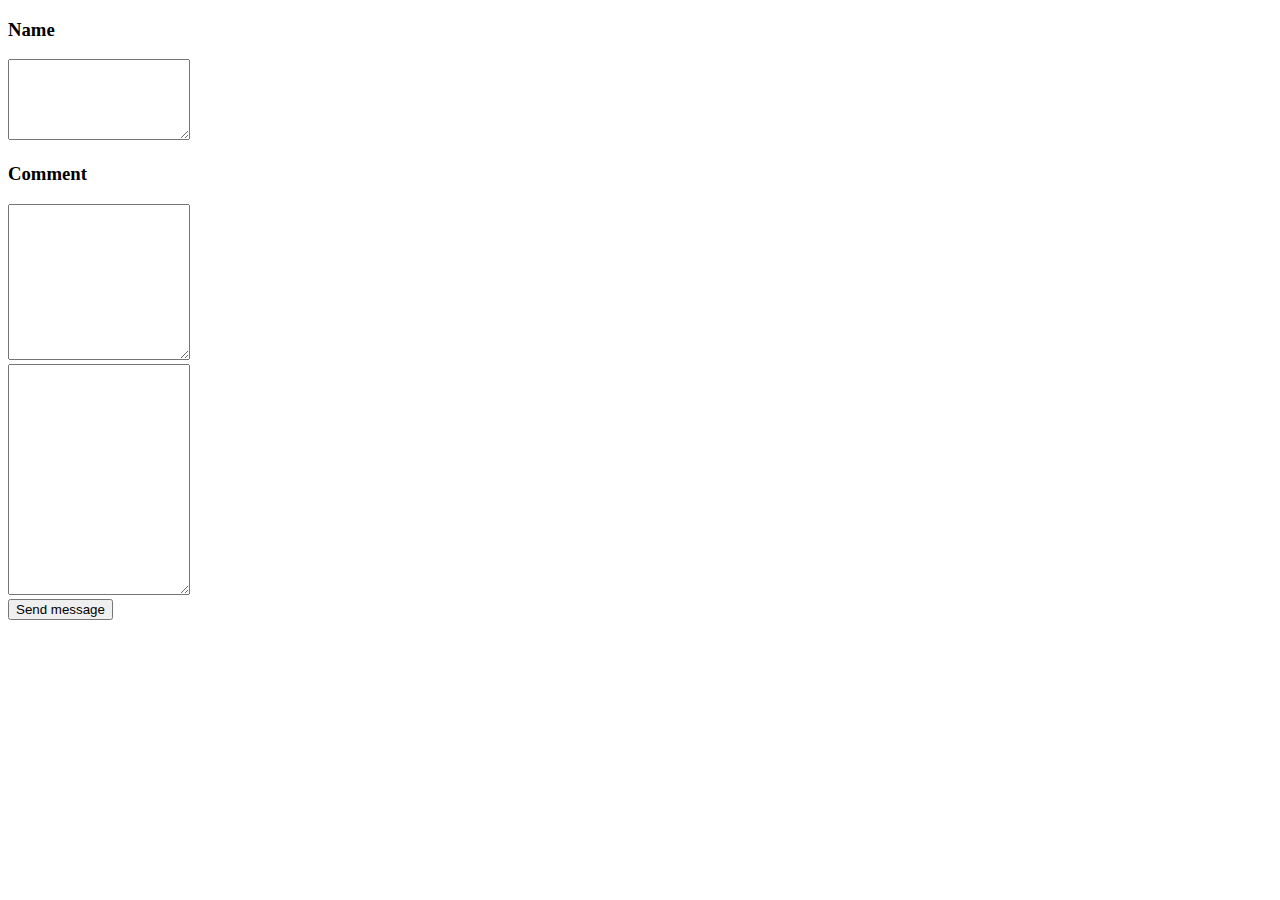
==== comments.html @ bf6789a5 "tryied to fix" ====
<!DOCTYPE html>
<html lang="en">

<head>
    <meta charset="UTF-8">
    <meta http-equiv="X-UA-Compatible" content="IE=edge">
    <meta name="viewport" content="width=device-width, initial-scale=1.0">
    <link rel="stylesheet" href="/assets/style/spam.css">
    <link rel="stylesheet" href="/assets/style/normalize.css">
    <title>Document</title>
</head>

<body>
    <div class="container">
        <div>
            <h3>Name</h3>
            <textarea class="text one" rows="5" id="one"></textarea>
        </div>
        <div>
            <h3>Comment</h3>
            <textarea class="text two" rows="10" id="two"></textarea>
        </div>
        <div>
            <textarea class="text three" rows="15" id="three"></textarea>
        </div>
        <div class="btn">
            <button onclick="showComment()"> Send message </button>
        </div>
    </div>
    <script src="/assets/js/spam.js"></script>
</body>

</html>
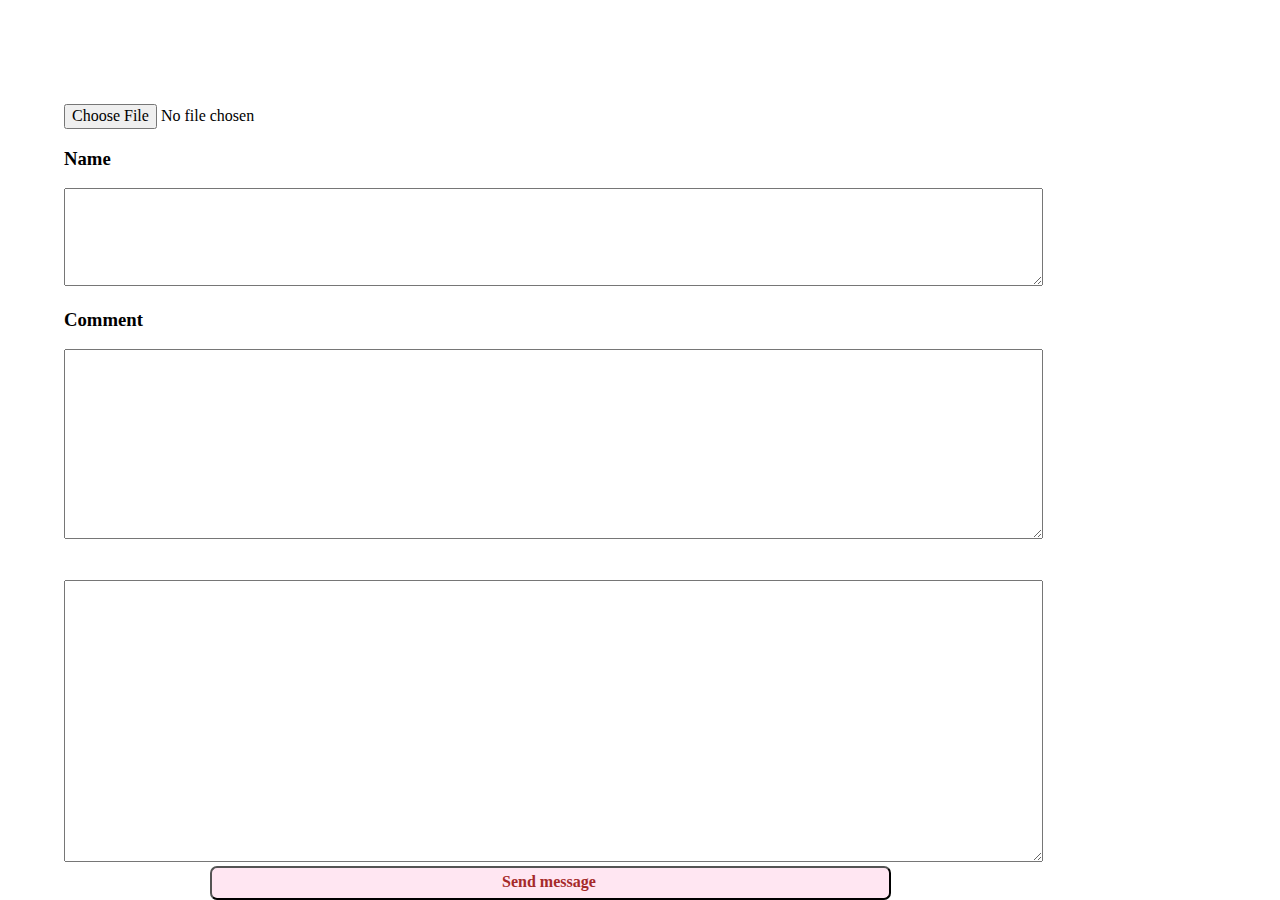
==== commit 2ee038a2: "added storage name" ====
--- a/comments.html
+++ b/comments.html
@@ -5,13 +5,19 @@
     <meta charset="UTF-8">
     <meta http-equiv="X-UA-Compatible" content="IE=edge">
     <meta name="viewport" content="width=device-width, initial-scale=1.0">
-    <link rel="stylesheet" href="/assets/style/spam.css">
-    <link rel="stylesheet" href="/assets/style/normalize.css">
+    <link rel="stylesheet" href="/assets/styles/comments.css">
+    <link rel="stylesheet" href="/assets/styles/normalize.css">
     <title>Document</title>
 </head>
 
 <body>
     <div class="container">
+        <div class="pic">
+            <div class="picture-ofyou">
+                <img alt="" id="myimage" height="100px">
+            </div>
+            <input type="file" name="" id="picture" onchange="showPhoto()">
+        </div>
         <div>
             <h3>Name</h3>
             <textarea class="text one" rows="5" id="one"></textarea>
@@ -27,7 +33,7 @@
             <button onclick="showComment()"> Send message </button>
         </div>
     </div>
-    <script src="/assets/js/spam.js"></script>
+    <script src="/assets/js/comments.js"></script>
 </body>
 
 </html>--- a/assets/styles/comments.css
+++ b/assets/styles/comments.css
@@ -0,0 +1,27 @@
+.container {
+    margin-left: 5%;
+}
+
+.text {
+    width: 80%;
+}
+
+#two {
+    margin-bottom: 3%;
+}
+
+.btn {
+    display: flex;
+    justify-content: center;
+    padding-right: 20%;
+}
+
+button {
+    width: 70%;
+    padding: 5px 15px 7px 12px;
+    border-radius: 7px;
+    background-color: rgba(255, 105, 180, 0.17);
+    font-weight: 700;
+    font-size: 26px;
+    color: brown;
+}